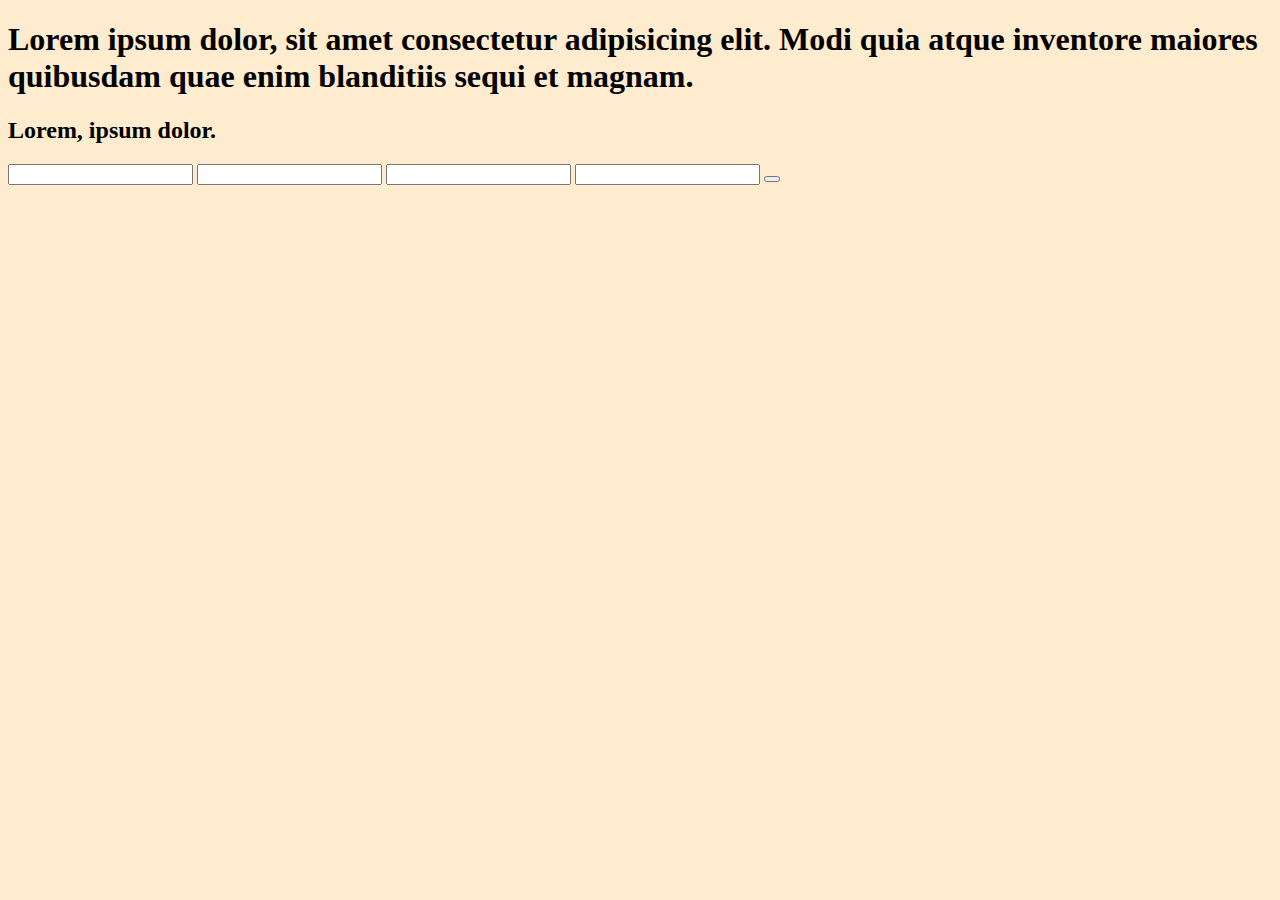
==== file.html @ deac455e "v0.07" ====
<!DOCTYPE html>
<html lang="en">
<head>
   <meta charset="UTF-8">
   <meta http-equiv="X-UA-Compatible" content="IE=edge">
   <meta name="viewport" content="width=device-width, initial-scale=1.0">
   <link rel="stylesheet" href="style.css">

   <title>Die</title>
</head>
<body>
   <header class="headerfile">
      <div class="olo">
         <h1>Lorem ipsum dolor, sit amet consectetur adipisicing elit.
             Modi quia atque inventore maiores quibusdam quae enim blanditiis sequi et magnam.</h1>
      </div>
   </header>
   <section class="conted">
      <div class="infofile">
         <h2>Lorem, ipsum dolor.</h2>
         <ul></ul>
      </div>
      <input type="number" id="num1">
      <input type="number" id="num2">
      <input type="number" id="num3">
      <input type="number" id="num4">
      <button id="bttn"></button>
   </section>
</body>
</html>
---- style.css ----
body {
   background-color: blanchedalmond;
}
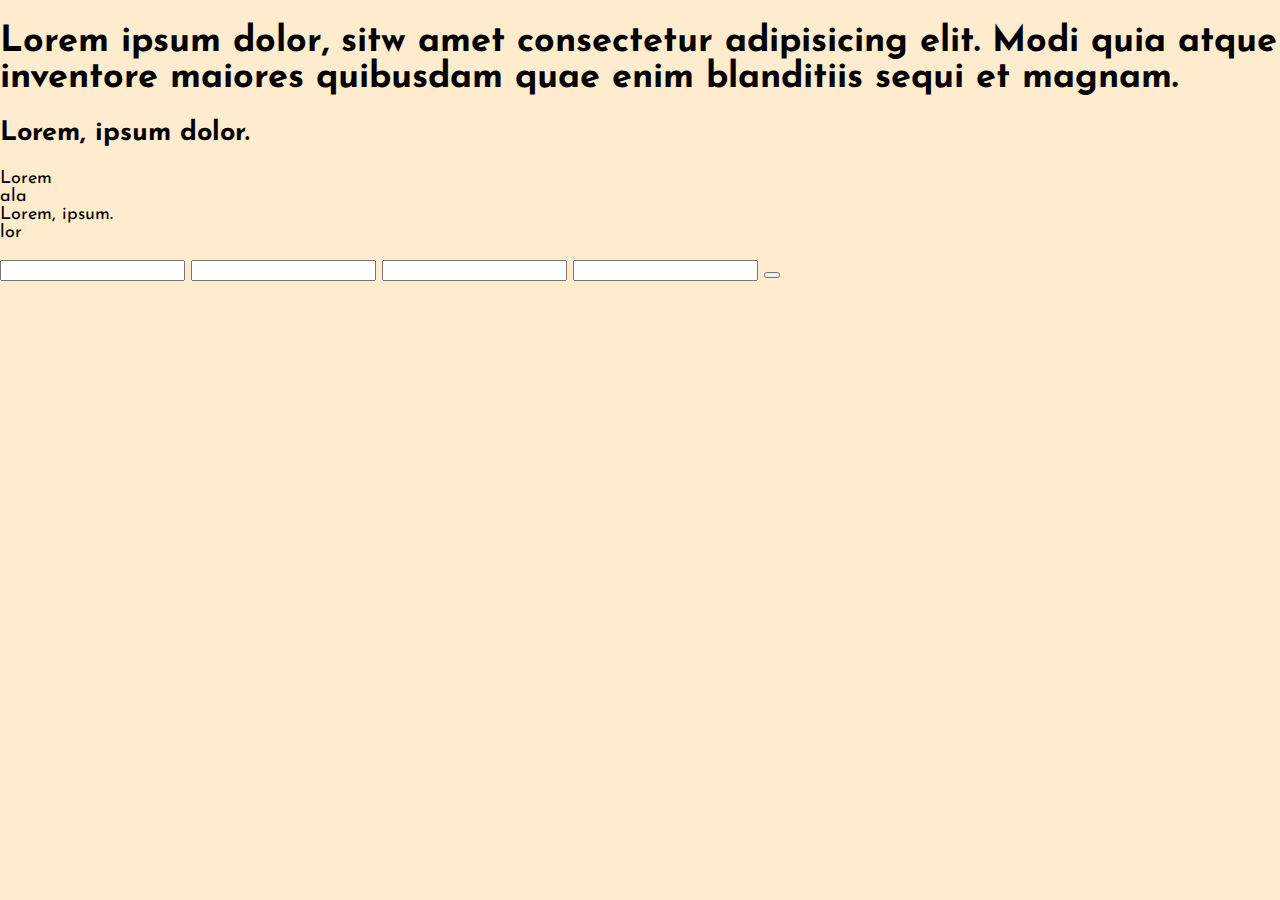
==== commit b6bc8a81: "v0.08" ====
--- a/file.html
+++ b/file.html
@@ -5,26 +5,35 @@
    <meta http-equiv="X-UA-Compatible" content="IE=edge">
    <meta name="viewport" content="width=device-width, initial-scale=1.0">
    <link rel="stylesheet" href="style.css">
+   <link rel="preconnect" href="https://fonts.googleapis.com">
+   <link rel="preconnect" href="https://fonts.gstatic.com" crossorigin>
+   <link href="https://fonts.googleapis.com/css2?family=Josefin+Sans:wght@100;300;400;700&display=swap" rel="stylesheet">
 
    <title>Die</title>
 </head>
 <body>
    <header class="headerfile">
       <div class="olo">
-         <h1>Lorem ipsum dolor, sit amet consectetur adipisicing elit.
+         <h1>Lorem ipsum dolor, sitw amet consectetur adipisicing elit.
              Modi quia atque inventore maiores quibusdam quae enim blanditiis sequi et magnam.</h1>
       </div>
    </header>
    <section class="conted">
       <div class="infofile">
          <h2>Lorem, ipsum dolor.</h2>
-         <ul></ul>
+         <li>Lorem</li>
+         <li>ala</li>
+         <li>Lorem, ipsum.</li>
+         <li>lor</li>
       </div>
+      <br>
+      <div class="con">
       <input type="number" id="num1">
       <input type="number" id="num2">
       <input type="number" id="num3">
       <input type="number" id="num4">
       <button id="bttn"></button>
+   </div>
    </section>
 </body>
 </html>--- a/style.css
+++ b/style.css
@@ -1,3 +1,18 @@
-body {
-   background-color: blanchedalmond;
-}+
+body 
+{
+background-color: blanchedalmond;
+font-family: 'Josefin Sans', sans-serif;
+font-size: large;
+margin: auto;
+}
+#headerfile {
+   padding: 0%;
+   grid-row: auto;
+
+} 
+
+#con{
+   align-content: flex-end;
+   margin: 20px;
+}
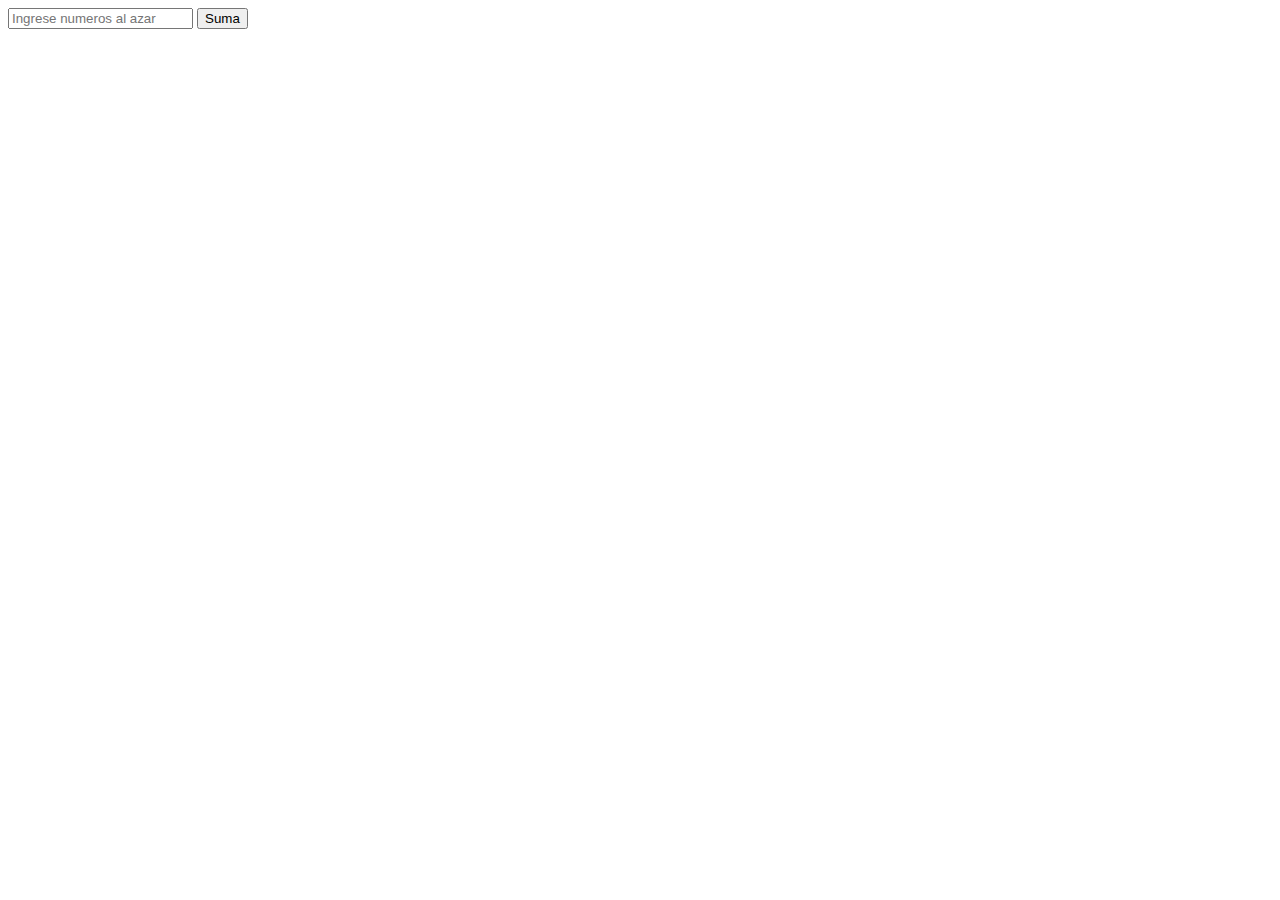
==== commit 60b02f23: "v0.05" ====
--- a/file.html
+++ b/file.html
@@ -4,36 +4,14 @@
    <meta charset="UTF-8">
    <meta http-equiv="X-UA-Compatible" content="IE=edge">
    <meta name="viewport" content="width=device-width, initial-scale=1.0">
-   <link rel="stylesheet" href="style.css">
-   <link rel="preconnect" href="https://fonts.googleapis.com">
-   <link rel="preconnect" href="https://fonts.gstatic.com" crossorigin>
-   <link href="https://fonts.googleapis.com/css2?family=Josefin+Sans:wght@100;300;400;700&display=swap" rel="stylesheet">
 
-   <title>Die</title>
+   <title>Document</title>
 </head>
 <body>
-   <header class="headerfile">
-      <div class="olo">
-         <h1>Lorem ipsum dolor, sitw amet consectetur adipisicing elit.
-             Modi quia atque inventore maiores quibusdam quae enim blanditiis sequi et magnam.</h1>
-      </div>
+   <header>
+      <input type="text" placeholder="Ingrese numeros al azar" id="ROBLOX" value="">
+    <button id="sumar">Suma</button>
+    <div id="mostrarsuma"></div>
    </header>
-   <section class="conted">
-      <div class="infofile">
-         <h2>Lorem, ipsum dolor.</h2>
-         <li>Lorem</li>
-         <li>ala</li>
-         <li>Lorem, ipsum.</li>
-         <li>lor</li>
-      </div>
-      <br>
-      <div class="con">
-      <input type="number" id="num1">
-      <input type="number" id="num2">
-      <input type="number" id="num3">
-      <input type="number" id="num4">
-      <button id="bttn"></button>
-   </div>
-   </section>
 </body>
 </html>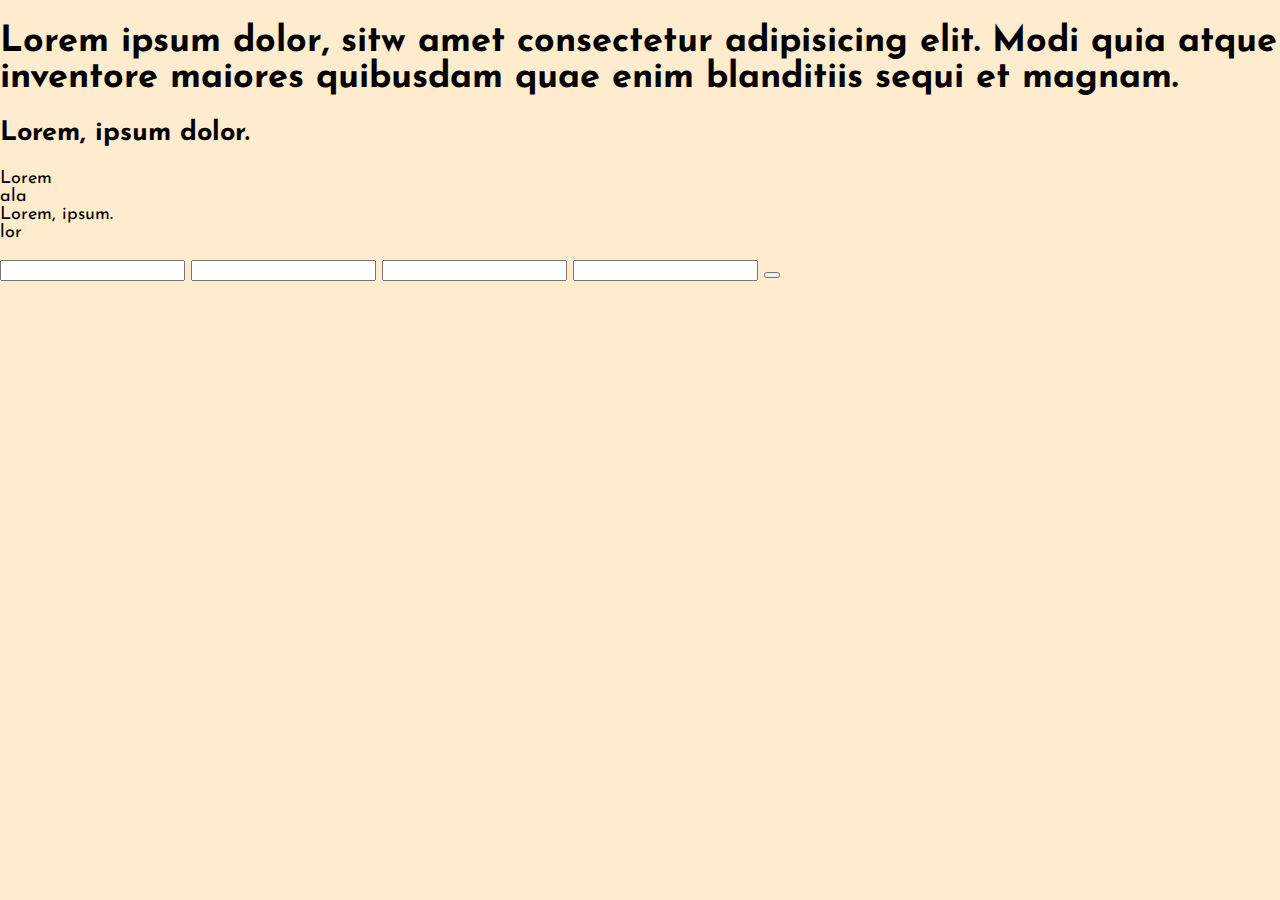
==== commit 2755783f: "Merge branch 'cabecera' into main" ====
--- a/file.html
+++ b/file.html
@@ -5,13 +5,41 @@
    <meta http-equiv="X-UA-Compatible" content="IE=edge">
    <meta name="viewport" content="width=device-width, initial-scale=1.0">
 
+
    <title>Document</title>
+   <link rel="stylesheet" href="style.css">
+   <link rel="preconnect" href="https://fonts.googleapis.com">
+   <link rel="preconnect" href="https://fonts.gstatic.com" crossorigin>
+   <link href="https://fonts.googleapis.com/css2?family=Josefin+Sans:wght@100;300;400;700&display=swap" rel="stylesheet">
+
+   <title>Die</title>
+
 </head>
 <body>
-   <header>
-      <input type="text" placeholder="Ingrese numeros al azar" id="ROBLOX" value="">
-    <button id="sumar">Suma</button>
-    <div id="mostrarsuma"></div>
+   <header class="headerfile">
+      <div class="olo">
+         <h1>Lorem ipsum dolor, sitw amet consectetur adipisicing elit.
+             Modi quia atque inventore maiores quibusdam quae enim blanditiis sequi et magnam.</h1>
+      </div>
    </header>
+
+   <section class="conted">
+      <div class="infofile">
+         <h2>Lorem, ipsum dolor.</h2>
+         <li>Lorem</li>
+         <li>ala</li>
+         <li>Lorem, ipsum.</li>
+         <li>lor</li>
+      </div>
+      <br>
+      <div class="con">
+      <input type="number" id="num1">
+      <input type="number" id="num2">
+      <input type="number" id="num3">
+      <input type="number" id="num4">
+      <button id="bttn"></button>
+   </div>
+   </section>
+
 </body>
 </html>--- a/style.css
+++ b/style.css
@@ -0,0 +1,18 @@
+
+body 
+{
+background-color: blanchedalmond;
+font-family: 'Josefin Sans', sans-serif;
+font-size: large;
+margin: auto;
+}
+#headerfile {
+   padding: 0%;
+   grid-row: auto;
+
+} 
+
+#con{
+   align-content: flex-end;
+   margin: 20px;
+}
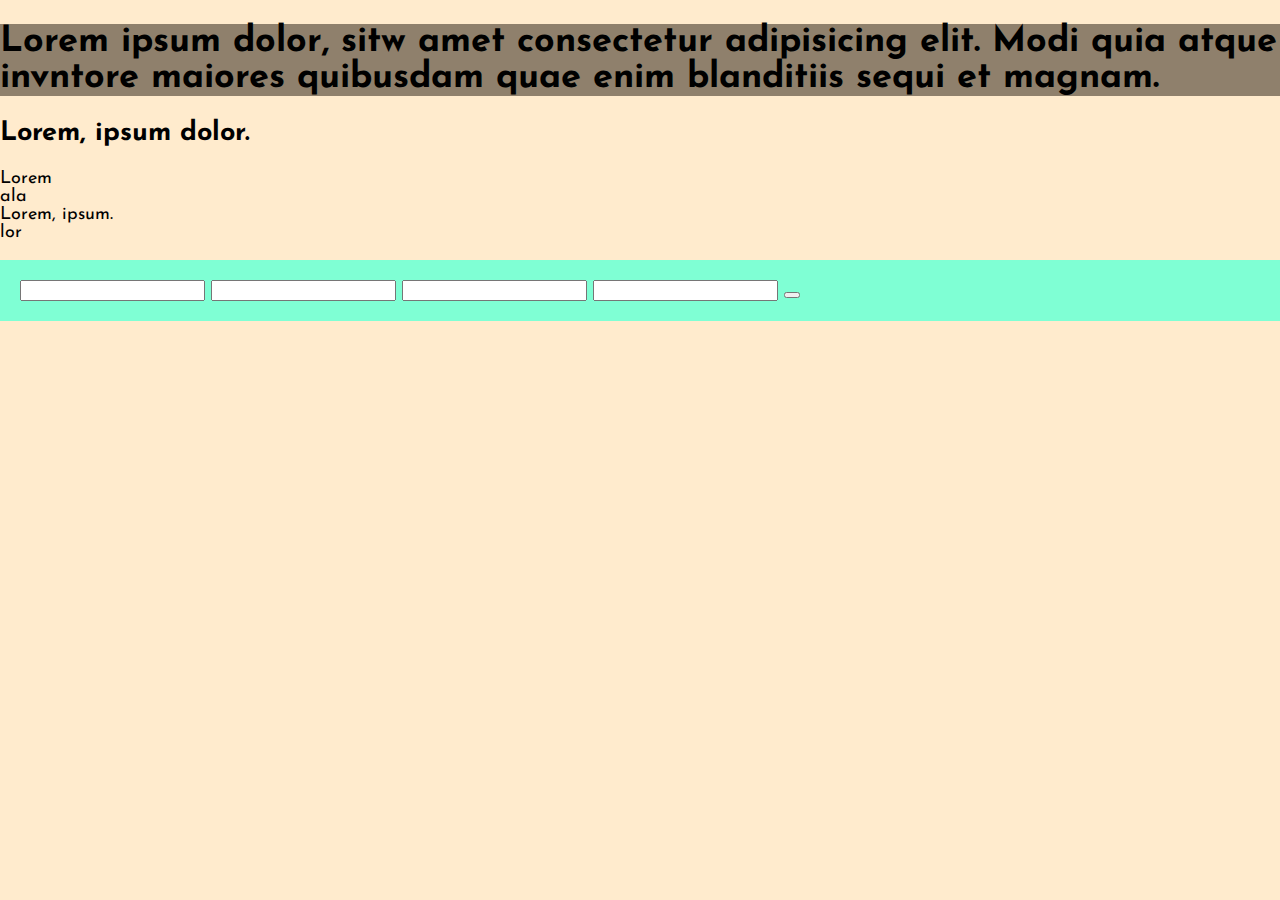
==== commit d663867f: "v0.11" ====
--- a/file.html
+++ b/file.html
@@ -19,7 +19,7 @@
    <header class="headerfile">
       <div class="olo">
          <h1>Lorem ipsum dolor, sitw amet consectetur adipisicing elit.
-             Modi quia atque inventore maiores quibusdam quae enim blanditiis sequi et magnam.</h1>
+             Modi quia atque invntore maiores quibusdam quae enim blanditiis sequi et magnam.</h1>
       </div>
    </header>
 
--- a/style.css
+++ b/style.css
@@ -6,13 +6,16 @@
 font-size: large;
 margin: auto;
 }
-#headerfile {
+.headerfile {
+   background-color: rgb(143, 128, 108);
    padding: 0%;
    grid-row: auto;
 
 } 
 
-#con{
+.con{
+   background-color: aquamarine;
    align-content: flex-end;
-   margin: 20px;
+   margin: 0px;
+   padding: 20px;
 }
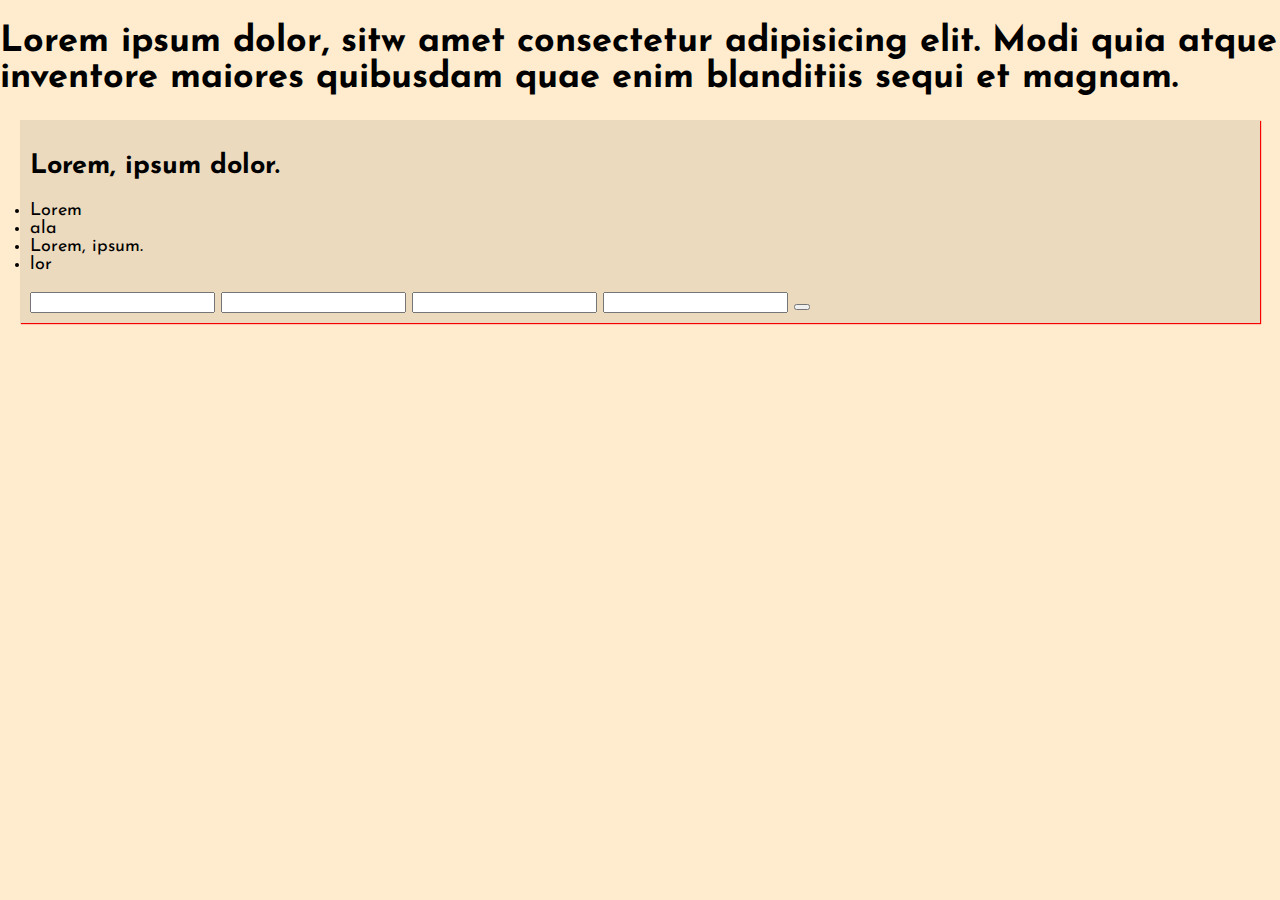
==== commit 21f222b2: "IDK" ====
--- a/file.html
+++ b/file.html
@@ -4,25 +4,20 @@
    <meta charset="UTF-8">
    <meta http-equiv="X-UA-Compatible" content="IE=edge">
    <meta name="viewport" content="width=device-width, initial-scale=1.0">
-
-
-   <title>Document</title>
    <link rel="stylesheet" href="style.css">
    <link rel="preconnect" href="https://fonts.googleapis.com">
    <link rel="preconnect" href="https://fonts.gstatic.com" crossorigin>
    <link href="https://fonts.googleapis.com/css2?family=Josefin+Sans:wght@100;300;400;700&display=swap" rel="stylesheet">
 
    <title>Die</title>
-
 </head>
 <body>
    <header class="headerfile">
       <div class="olo">
          <h1>Lorem ipsum dolor, sitw amet consectetur adipisicing elit.
-             Modi quia atque invntore maiores quibusdam quae enim blanditiis sequi et magnam.</h1>
+             Modi quia atque inventore maiores quibusdam quae enim blanditiis sequi et magnam.</h1>
       </div>
    </header>
-
    <section class="conted">
       <div class="infofile">
          <h2>Lorem, ipsum dolor.</h2>
@@ -37,9 +32,8 @@
       <input type="number" id="num2">
       <input type="number" id="num3">
       <input type="number" id="num4">
-      <button id="bttn"></button>
+      <button id="btn"></button>
    </div>
    </section>
-
 </body>
 </html>--- a/style.css
+++ b/style.css
@@ -6,16 +6,9 @@
 font-size: large;
 margin: auto;
 }
-.headerfile {
-   background-color: rgb(143, 128, 108);
-   padding: 0%;
-   grid-row: auto;
-
-} 
-
-.con{
-   background-color: aquamarine;
-   align-content: flex-end;
-   margin: 0px;
-   padding: 20px;
-}
+.conted {
+  padding: 10px;
+  background-color: rgb(236, 218, 191);
+  box-shadow: 1px 1px 1px rgb(248, 0, 0);
+  margin: 20px;
+}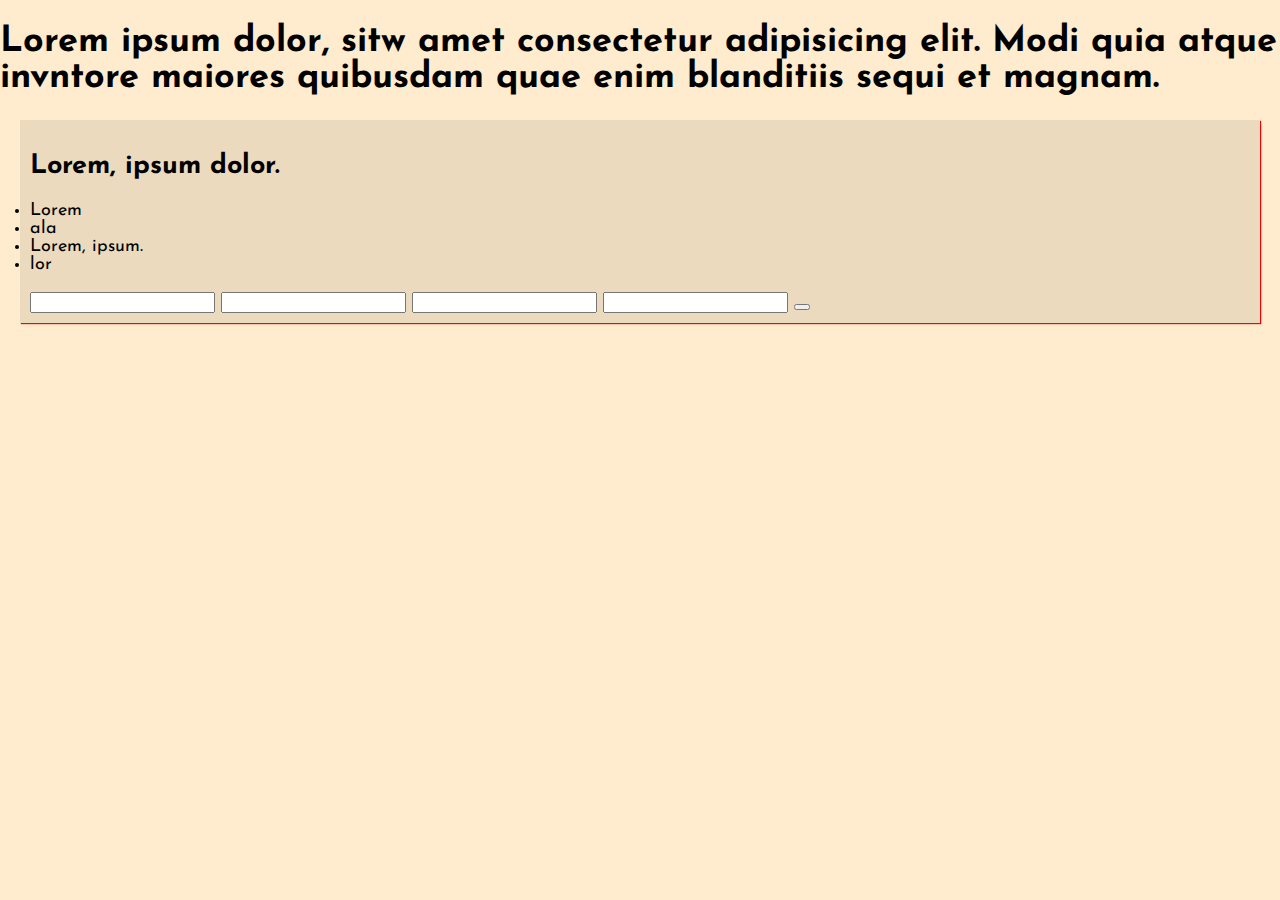
==== commit b9abb497: "Idk" ====
--- a/file.html
+++ b/file.html
@@ -4,20 +4,25 @@
    <meta charset="UTF-8">
    <meta http-equiv="X-UA-Compatible" content="IE=edge">
    <meta name="viewport" content="width=device-width, initial-scale=1.0">
+
+
+   <title>Document</title>
    <link rel="stylesheet" href="style.css">
    <link rel="preconnect" href="https://fonts.googleapis.com">
    <link rel="preconnect" href="https://fonts.gstatic.com" crossorigin>
    <link href="https://fonts.googleapis.com/css2?family=Josefin+Sans:wght@100;300;400;700&display=swap" rel="stylesheet">
 
-   <title>Die</title>
+   <title>Welcome to</title>
+
 </head>
 <body>
    <header class="headerfile">
       <div class="olo">
          <h1>Lorem ipsum dolor, sitw amet consectetur adipisicing elit.
-             Modi quia atque inventore maiores quibusdam quae enim blanditiis sequi et magnam.</h1>
+             Modi quia atque invntore maiores quibusdam quae enim blanditiis sequi et magnam.</h1>
       </div>
    </header>
+
    <section class="conted">
       <div class="infofile">
          <h2>Lorem, ipsum dolor.</h2>
@@ -35,5 +40,6 @@
       <button id="btn"></button>
    </div>
    </section>
+
 </body>
-</html>+</html>
--- a/style.css
+++ b/style.css
@@ -11,4 +11,4 @@
   background-color: rgb(236, 218, 191);
   box-shadow: 1px 1px 1px rgb(248, 0, 0);
   margin: 20px;
-}+}
